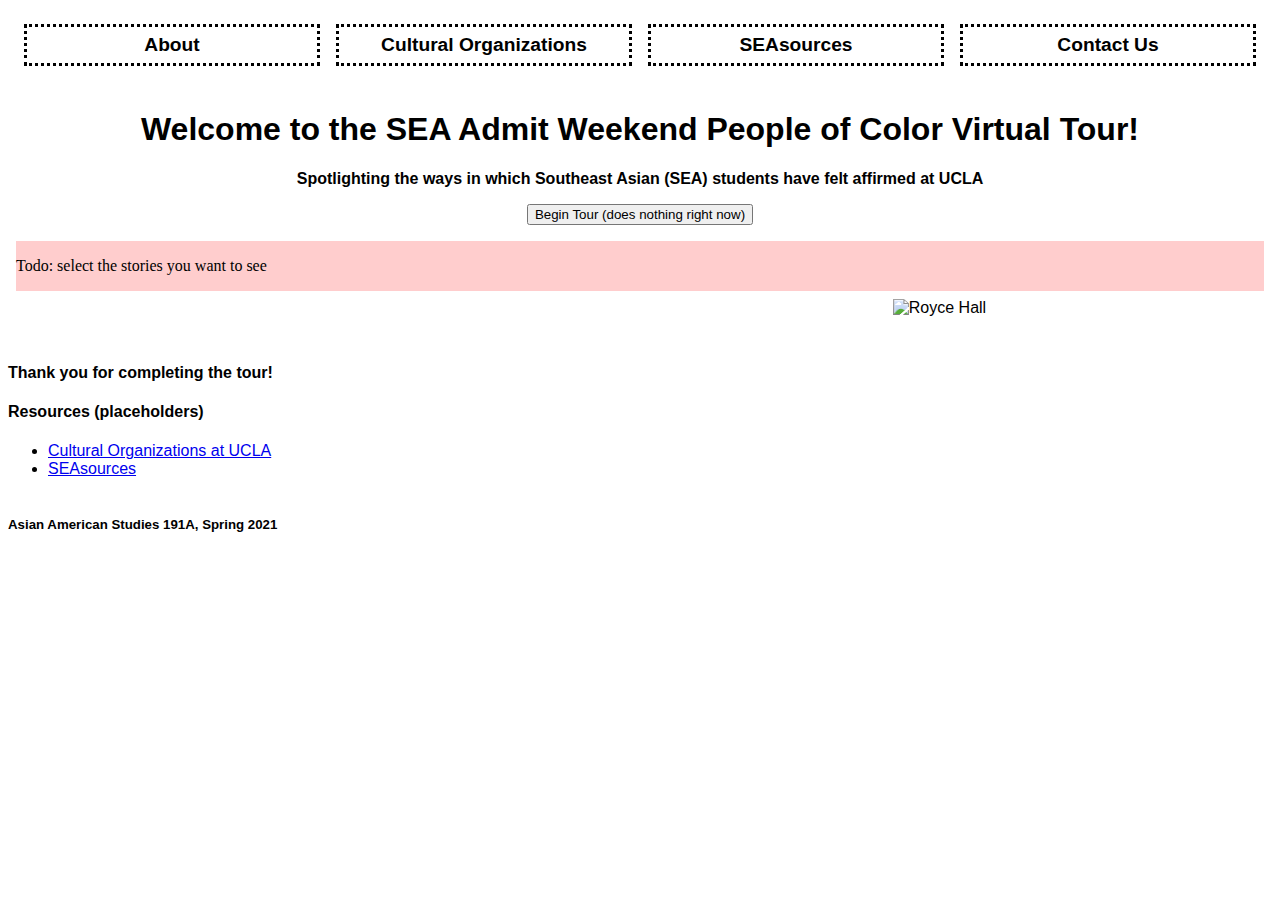
==== index.html @ 6bbccdfa "Switched map and story-image, added anonymous names, fixed scrollama" ====
<!DOCTYPE html>
<html lang = "en">
    <head>
        <title>SEA Admit Map</title>
        <meta charset="utf-8" />
        <link rel="shortcut icon" href="#">
        <link rel="stylesheet" href="style/styleIndex.css">

        <!-- Leaflet's css-->
        <link rel="stylesheet" href="https://unpkg.com/leaflet@1.7.1/dist/leaflet.css" />

        <!-- Leaflet's JavaScript-->
        <script src="https://unpkg.com/leaflet@1.7.1/dist/leaflet.js"></script>

        <!-- add scrollama -->
        <script src="https://unpkg.com/intersection-observer"></script>

        <!-- scrollama -->
        <script src='./js/scrollama.js'></script>
        <!-- note: we are using a customized version of scrollama that the dev made here: 
        https://github.com/russellgoldenberg/scrollama/issues/122 --> 

    </head>
    
    <body>
        <header>
            <div class="left1"> <a href="About.html"> About </a> </div>
            <div class="left2"> <a href="CulturalOrgs.html"> Cultural Organizations</a> </div>
            <div class="right1"> <a href="SEAsources.html"> SEAsources </a> </div>
            <div class="right2"> <a href="ContactUs.html"> Contact Us </a> </div>
        </header>

        <div id = "landing">
            <p> <h1>Welcome to the SEA Admit Weekend People of Color Virtual Tour! </h1></p>
            <p> Spotlighting the ways in which Southeast Asian (SEA) students have felt affirmed at UCLA</p>
            <button type="button">Begin Tour (does nothing right now)</button> 
            
        </div>

        <div id = "selection">
            <p>Todo: select the stories you want to see</p>
        </div>

        <!-- <div id = "temp-buttons"></div> -->
        
        <div id = "tour">
            <div id = "map"> </div>   

            <div id = "story-image"> 
                <img src = "images/royce.jpg" alt = "Royce Hall"> 
            </div>

            
            <div id = "sidebar"></div>
        </div>

        <div id = "modal"></div>

        <div id = "closing">
            <p> <h4>Thank you for completing the tour! </h4></p>
            <p> <h4>Resources (placeholders)</h4></p>
            <ul>
                <li><a href = "./CulturalOrgs.html">Cultural Organizations at UCLA</a></li>
                <li><a href = "./SEAsources.html">SEAsources</a></li>
            </ul>
        </div>



        <footer><h5>Asian American Studies 191A, Spring 2021</h5></footer> 
        <script src="js/init.js"></script>
        <script src="js/scroll.js"></script>
    </body>
</html>
---- style/styleIndex.css ----
body{
    background-image: url(https://www.myfreetextures.com/wp-content/uploads/2014/10/IGP5374.jpg);
    background-attachment: fixed;
    background-size: cover;
    display: grid;
    /* grid-template-columns: 0.7fr 0.3fr;  */
    grid-auto-rows: minmax(5px, auto); /* should look at this later */  
    grid-template-areas: "header" "landing" "selection" "tour" "footer"; 
    font-family: Verdana; 
}

header{
    grid-column: 1 / 3; 
    grid-area: header;
    display: flex;
    justify-content: center;
    font-family:'Segoe UI', Tahoma, Geneva, Verdana, sans-serif;
    background-color:rgba(255,255,255,0.75);
    font-weight: bolder;
    margin: 8px;
  }
  
  .left1{
   display:flex;
   width: 69%;
   margin: 8px;
   justify-content: center;
   border-style: dotted;
   font-size: larger;
   padding: 7px;
  }
  
  .left1 a:link, a:visited {
   text-decoration: none;
   color: black;
  }
  
  .left1 a:hover, a:active {
    text-decoration: underline;
    color: black;
  }
  
  .left2{
   display:flex;
   width: 69%;
   margin: 8px;
   justify-content: center;
   border-style: dotted;
   font-size: larger;
   padding: 7px;
  }
  
  .left2 a:link, a:visited {
   text-decoration: none;
   color: black;
  }
  
  .left2 a:hover, a:active {
    text-decoration: underline;
    color: black;
  }
  
  .right1{
   display:flex;
   width: 69%;
   margin: 8px;
   justify-content: center;
   border-style: dotted;
   font-size: larger;
   padding: 7px;
  }
  
  .right1 a:link, a:visited {
   text-decoration: none;
   color: black;
  }
  
  .right1 a:hover, a:active {
    text-decoration: underline;
    color: black;
  }
  
  .right2{
   display:flex;
   width: 69%;
   margin: 8px;
   justify-content: center;
   border-style: dotted;
   font-size: larger;
   padding: 7px;
  }
  
  .right2 a:link, a:visited {
   text-decoration: none;
   color: black;
  }
  
  .right2 a:hover, a:active {
    text-decoration: underline;
    color: black;
  }  

#landing{

  grid-row: 2; 
    font-family:'Segoe UI', Tahoma, Geneva, Verdana, sans-serif;
    background-color:rgba(255,255,255,0.75);
    font-weight: bolder;
    justify-content: center;
    margin: 8px;
    text-align: center;
}

#selection{
  grid-area: selection; 
  grid-row: 3; 
  background-color: rgb(255, 205, 205);
  margin: 8px; 
}

#tour{
    grid-area: tour; 
    position: sticky; 
    grid-row: 4; 
    grid-template-columns: 0.7fr 0.3fr; 
    grid-template-rows: 0.4fr 0.6fr; 
    grid-template-areas: "map story-image" "map sidebar";
    font-family:'Segoe UI', Tahoma, Geneva, Verdana, sans-serif;
    background-color:rgba(255,255,255,0.75);
    display: grid; 
}

#story-image{
    grid-area: story-image; 
    grid-column: 2; 
    grid-row: 1; 
    /* position: sticky; */
    top: 0; 
    bottom: 0; 
    font-family:'Segoe UI', Tahoma, Geneva, Verdana, sans-serif;
    background-color:rgba(255,255,255,0.75);
}

#map{ /* help */
  grid-area: map; 
  grid-column: 1; 
  grid-row: 1/-1; 
  font-family:'Segoe UI', Tahoma, Geneva, Verdana, sans-serif;
  background-color:rgba(255,255,255,0.75);
}

#sidebar{
  grid-area: sidebar; 
  grid-column: 2; 
  grid-row: 2; 
  display: grid; 
  grid-template-rows: repeat(3, minmax(0, auto-fit)); 
  overflow-y: scroll; 
} 

.story{ /* borders not showing :( */
  border-style: solid; 
  border-width: thin;
  border-color: black; 
  padding: 5px;
}


img{
    max-width: 100%; 
    max-height: 100%; 
    font-family:'Segoe UI', Tahoma, Geneva, Verdana, sans-serif;
    background-color:rgba(255,255,255,0.75);
}

.btn-group button {
  background-color: #6c9bc7; /* Green background */
  border: 1px #000000; /* Green border */
  color: white; /* White text */
  padding: 10px 24px; /* Some padding */
  cursor: pointer; /* Pointer/hand icon */
  float: left; /* Float the buttons side by side */
  font-family:'Segoe UI', Tahoma, Geneva, Verdana, sans-serif;
  position: relative;
  z-index: 99999;
}

/* Clear floats (clearfix hack) */
.btn-group:after {
  content: "";
  clear: both;
  display: table;
}

.btn-group button:not(:last-child) {
  border-right: none; /* Prevent double borders */
}

/* Add a background color on hover */
.btn-group button:hover {
  background-color: #4576a3;
}


#closing{

  grid-row: 8; 
  font-family:'Segoe UI', Tahoma, Geneva, Verdana, sans-serif;
}

footer{

  grid-row: 9; 
    font-family:'Segoe UI', Tahoma, Geneva, Verdana, sans-serif;
    background-color:rgba(255,255,255,0.75);
}


/* #story-buttons{
    grid-area: story-buttons; 
    font-family:'Segoe UI', Tahoma, Geneva, Verdana, sans-serif;
    background-color:rgba(255,255,255,0.75);
} */
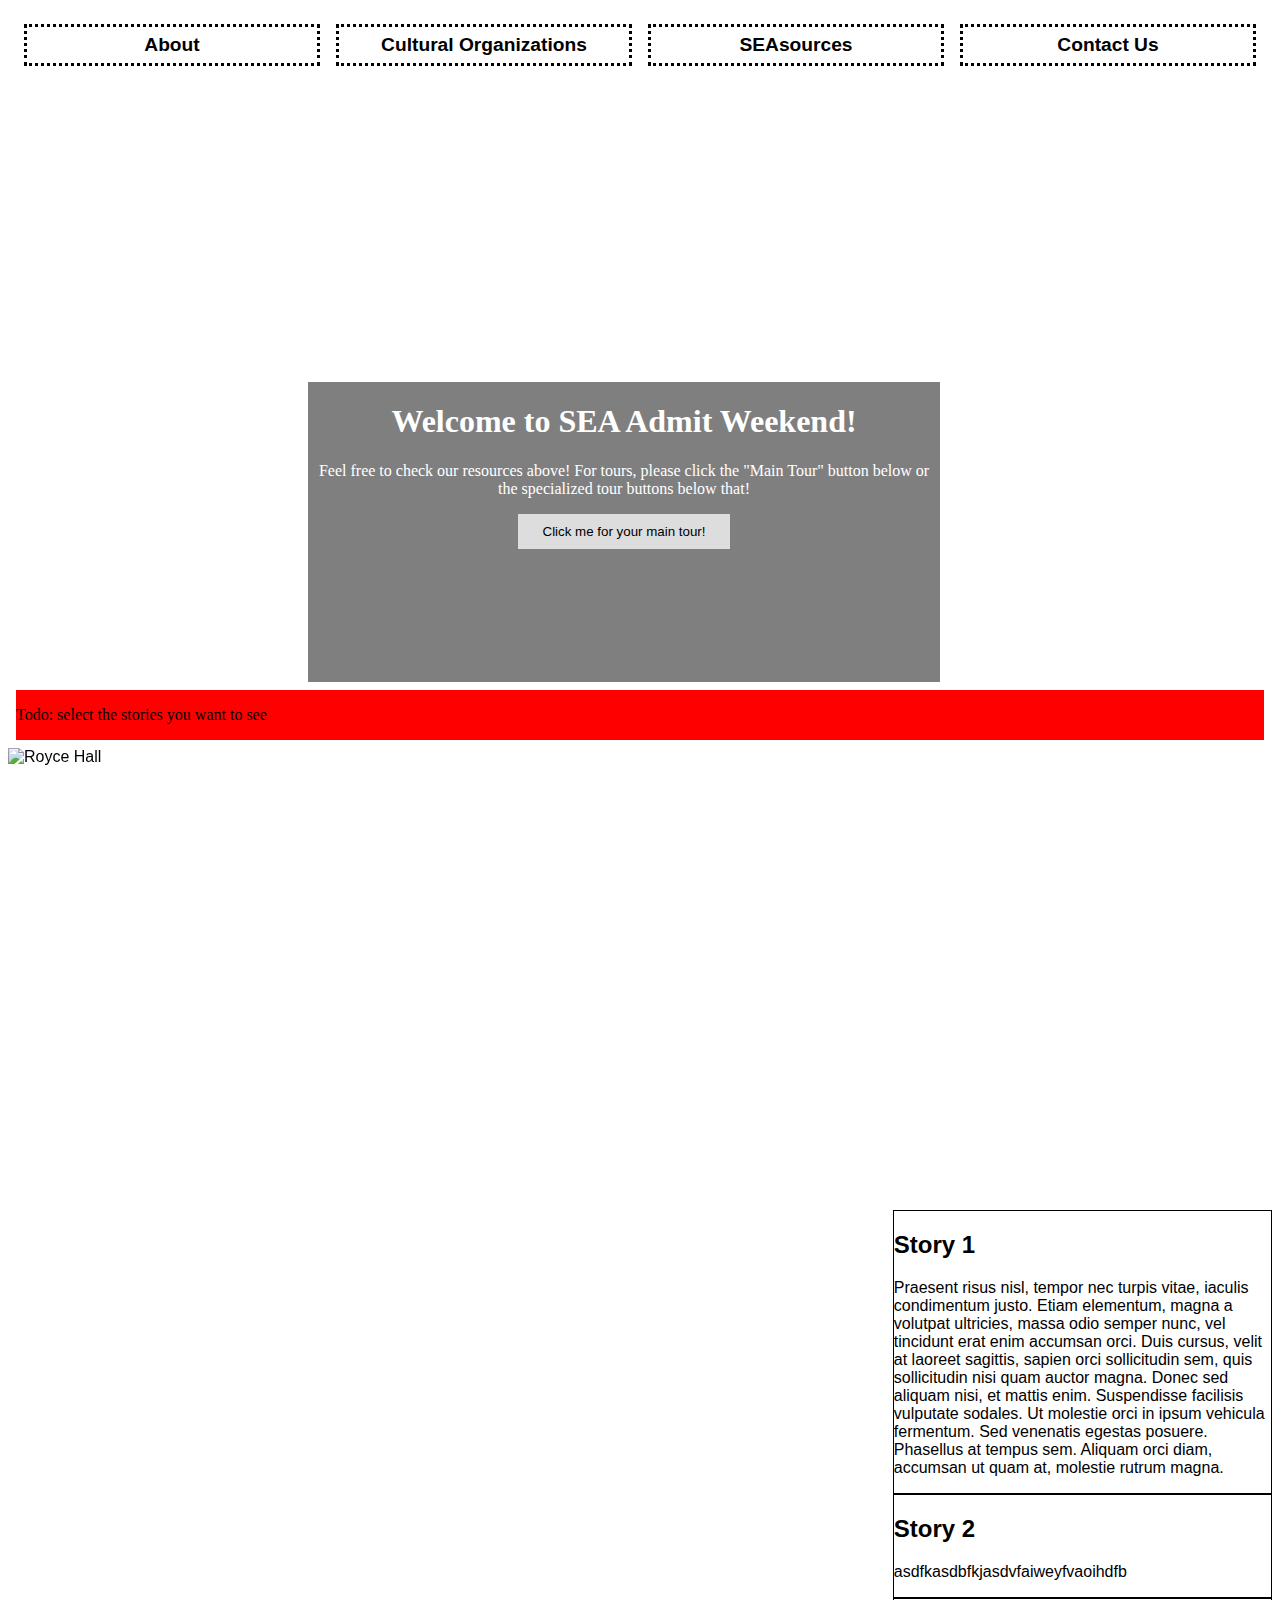
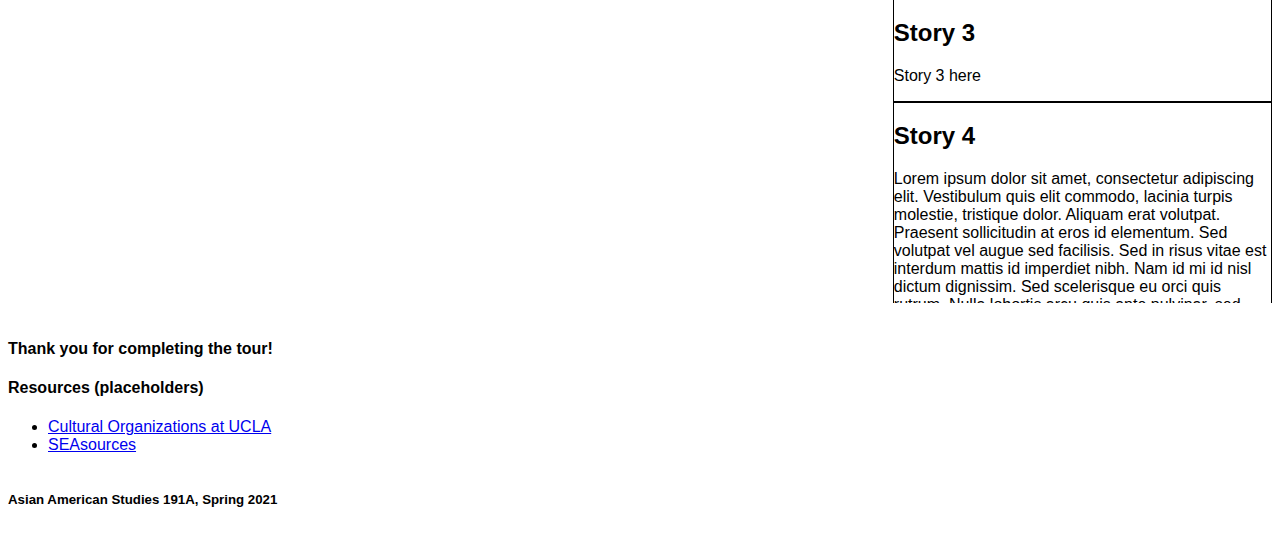
==== commit 2b97d1e1: "hero-image-v1" ====
--- a/index.html
+++ b/index.html
@@ -30,12 +30,19 @@
             <div class="right2"> <a href="ContactUs.html"> Contact Us </a> </div>
         </header>
 
-        <div id = "landing">
+        <!-- <div id = "landing">
             <p> <h1>Welcome to the SEA Admit Weekend People of Color Virtual Tour! </h1></p>
-            <p> Spotlighting the ways in which Southeast Asian (SEA) students have felt affirmed at UCLA</p>
-            <button type="button">Begin Tour (does nothing right now)</button> 
+            <img src = "images/landingpic.png" alt = "Group picture of SEA Admit Weekend(?)"> 
             
-        </div>
+        </div> -->
+
+        <div class="hero-image">
+            <div class="hero-text">
+              <h1>Welcome to SEA Admit Weekend!</h1>
+              <p>Feel free to check our resources above! For tours, please click the "Main Tour" button below or the specialized tour buttons below that!</p>
+              <button>Click me for your main tour!</button>
+            </div>
+          </div>
 
         <div id = "selection">
             <p>Todo: select the stories you want to see</p>
@@ -44,17 +51,41 @@
         <!-- <div id = "temp-buttons"></div> -->
         
         <div id = "tour">
-            <div id = "map"> </div>   
-
             <div id = "story-image"> 
                 <img src = "images/royce.jpg" alt = "Royce Hall"> 
             </div>
 
-            
-            <div id = "sidebar"></div>
+            <div id = "map"> </div>     
+
+            <div id = "sidebar">
+                <div class = "story" index= "0"> 
+                    <h2>Story 1 </h2>
+                    <p>Praesent risus nisl, tempor nec turpis vitae, iaculis condimentum justo. Etiam elementum, magna a volutpat ultricies, massa odio semper nunc, vel tincidunt erat enim accumsan orci. Duis cursus, velit at laoreet sagittis, sapien orci sollicitudin sem, quis sollicitudin nisi quam auctor magna. Donec sed aliquam nisi, et mattis enim. Suspendisse facilisis vulputate sodales. Ut molestie orci in ipsum vehicula fermentum. Sed venenatis egestas posuere. Phasellus at tempus sem. Aliquam orci diam, accumsan ut quam at, molestie rutrum magna.</p>
+                </div>
+    
+                <div class = "story" index= "1"> 
+                    <h2>Story 2</h2>
+                    <p>asdfkasdbfkjasdvfaiweyfvaoihdfb</p>
+                </div>
+    
+                <div class = "story" index= "2"> 
+                    <h2>Story 3</h2>
+                    <p>Story 3 here</p>
+                </div>
+
+                <div class = "story" index= "3"> 
+                    <h2>Story 4</h2>
+                    <p>
+                        Lorem ipsum dolor sit amet, consectetur adipiscing elit. Vestibulum quis elit commodo, lacinia turpis molestie, tristique dolor. Aliquam erat volutpat. Praesent sollicitudin at eros id elementum. Sed volutpat vel augue sed facilisis. Sed in risus vitae est interdum mattis id imperdiet nibh. Nam id mi id nisl dictum dignissim. Sed scelerisque eu orci quis rutrum. Nulla lobortis arcu quis ante pulvinar, sed hendrerit ligula sollicitudin. In non justo ante. Fusce dignissim quis arcu ut faucibus. Cras malesuada ligula vel gravida feugiat. Suspendisse potenti. Pellentesque malesuada consectetur bibendum. Aenean auctor nunc quis purus cursus, quis porttitor neque iaculis. Maecenas nibh turpis, consectetur non sodales in, iaculis quis tellus.
+                        
+                        Ut diam augue, consectetur id arcu a, accumsan vehicula tortor. Curabitur et nisi enim. Phasellus blandit quam quis tortor interdum tincidunt. Sed dictum in metus in elementum. Donec sit amet rhoncus felis. Quisque lorem ipsum, rutrum ac justo ut, hendrerit scelerisque mauris. Proin placerat suscipit arcu, nec elementum odio consequat eget. Sed porta metus in rutrum tempor. Donec ligula nisi, tincidunt et consequat vitae, lobortis vel turpis. Maecenas at tellus eu ipsum tempor ornare sit amet a ante. Praesent nec enim felis. Vivamus ultrices volutpat sem, a fringilla felis hendrerit eget. Integer imperdiet erat vitae bibendum eleifend. Pellentesque habitant morbi tristique senectus et netus et malesuada fames ac turpis egestas. Vestibulum interdum lectus sit amet leo luctus maximus. Suspendisse augue arcu, elementum mattis porta nec, ultrices in nisl.</p>
+                </div>
+
+                <div class = "story" index= "4"> </div>
+            </div>
         </div>
 
-        <div id = "modal"></div>
+
 
         <div id = "closing">
             <p> <h4>Thank you for completing the tour! </h4></p>
@@ -65,8 +96,6 @@
             </ul>
         </div>
 
-
-
         <footer><h5>Asian American Studies 191A, Spring 2021</h5></footer> 
         <script src="js/init.js"></script>
         <script src="js/scroll.js"></script>
--- a/style/styleIndex.css
+++ b/style/styleIndex.css
@@ -5,7 +5,7 @@
     display: grid;
     /* grid-template-columns: 0.7fr 0.3fr;  */
     grid-auto-rows: minmax(5px, auto); /* should look at this later */  
-    grid-template-areas: "header" "landing" "selection" "tour" "footer"; 
+    grid-template-areas: "header" "hero-image" "selection" "tour" "footer"; 
     font-family: Verdana; 
 }
 
@@ -100,7 +100,7 @@
     color: black;
   }  
 
-#landing{
+/* #landing{
 
   grid-row: 2; 
     font-family:'Segoe UI', Tahoma, Geneva, Verdana, sans-serif;
@@ -109,22 +109,66 @@
     justify-content: center;
     margin: 8px;
     text-align: center;
+} */
+
+.hero-image {
+  grid-area: hero-image;
+  margin: 300px;
+  /* Use "linear-gradient" to add a darken background effect to the image (photographer.jpg). This will make the text easier to read */
+  background-image: linear-gradient(rgba(0, 0, 0, 0.5), rgba(0, 0, 0, 0.5)), url("https://scontent-lax3-2.xx.fbcdn.net/v/t1.6435-0/p640x640/57468041_1052207834979297_494513407655936000_n.jpg?_nc_cat=100&ccb=1-3&_nc_sid=e3f864&_nc_ohc=a1AA50JGeusAX8VtBy4&_nc_ht=scontent-lax3-2.xx&tp=6&oh=ab0aa0428b93450f67762dbfe47cf05f&oe=60E870C4");
+  /* Set a specific height */
+  width : 50%;
+  height: 50%;
+
+  /* Position and center the image to scale nicely on all screens */
+  background-position: center;
+  background-repeat: no-repeat;
+  background-size: cover;
+  position: relative;
+}
+
+/* Place text in the middle of the image */
+.hero-text {
+  text-align: center;
+  position: absolute;
+  width : 100%;
+  height: 100%;
+  top: 50%;
+  left: 50%;
+  transform: translate(-50%, -50%);
+  color: white;
+}
+
+.hero-text button {
+  border: none;
+  outline: 0;
+  display: inline-block;
+  padding: 10px 25px;
+  color: black;
+  background-color: #ddd;
+  text-align: center;
+  cursor: pointer;
+}
+
+.hero-text button:hover {
+  background-color: #555;
+  color: white;
 }
 
 #selection{
   grid-area: selection; 
   grid-row: 3; 
-  background-color: rgb(255, 205, 205);
+  background-color: red;
   margin: 8px; 
 }
 
 #tour{
     grid-area: tour; 
-    position: sticky; 
+
     grid-row: 4; 
     grid-template-columns: 0.7fr 0.3fr; 
     grid-template-rows: 0.4fr 0.6fr; 
-    grid-template-areas: "map story-image" "map sidebar";
+    grid-template-areas: "story-image map" "story-image sidebar";
     font-family:'Segoe UI', Tahoma, Geneva, Verdana, sans-serif;
     background-color:rgba(255,255,255,0.75);
     display: grid; 
@@ -132,27 +176,26 @@
 
 #story-image{
     grid-area: story-image; 
-    grid-column: 2; 
-    grid-row: 1; 
-    /* position: sticky; */
+    grid-column: 1; 
+    position: sticky; 
     top: 0; 
     bottom: 0; 
     font-family:'Segoe UI', Tahoma, Geneva, Verdana, sans-serif;
     background-color:rgba(255,255,255,0.75);
 }
 
-#map{ /* help */
+#map{ /*????? */
   grid-area: map; 
-  grid-column: 1; 
-  grid-row: 1/-1; 
+  grid-column: 2; 
+  grid-row: 1; 
+  /*position: sticky;  doesnt work*/ 
   font-family:'Segoe UI', Tahoma, Geneva, Verdana, sans-serif;
   background-color:rgba(255,255,255,0.75);
+
 }
 
 #sidebar{
   grid-area: sidebar; 
-  grid-column: 2; 
-  grid-row: 2; 
   display: grid; 
   grid-template-rows: repeat(3, minmax(0, auto-fit)); 
   overflow-y: scroll; 
@@ -162,8 +205,16 @@
   border-style: solid; 
   border-width: thin;
   border-color: black; 
-  padding: 5px;
-}
+}
+/* Todo: Avoid repetitoin with individual story divs*/
+/* .story1{
+  background-color:rgba(255,255,255,0.75);
+}
+
+.story3{
+  background-color:rgba(255,255,255,0.75);
+} */
+
 
 
 img{
@@ -173,33 +224,7 @@
     background-color:rgba(255,255,255,0.75);
 }
 
-.btn-group button {
-  background-color: #6c9bc7; /* Green background */
-  border: 1px #000000; /* Green border */
-  color: white; /* White text */
-  padding: 10px 24px; /* Some padding */
-  cursor: pointer; /* Pointer/hand icon */
-  float: left; /* Float the buttons side by side */
-  font-family:'Segoe UI', Tahoma, Geneva, Verdana, sans-serif;
-  position: relative;
-  z-index: 99999;
-}
-
-/* Clear floats (clearfix hack) */
-.btn-group:after {
-  content: "";
-  clear: both;
-  display: table;
-}
-
-.btn-group button:not(:last-child) {
-  border-right: none; /* Prevent double borders */
-}
-
-/* Add a background color on hover */
-.btn-group button:hover {
-  background-color: #4576a3;
-}
+
 
 
 #closing{
@@ -220,5 +245,4 @@
     grid-area: story-buttons; 
     font-family:'Segoe UI', Tahoma, Geneva, Verdana, sans-serif;
     background-color:rgba(255,255,255,0.75);
-} */
-
+} */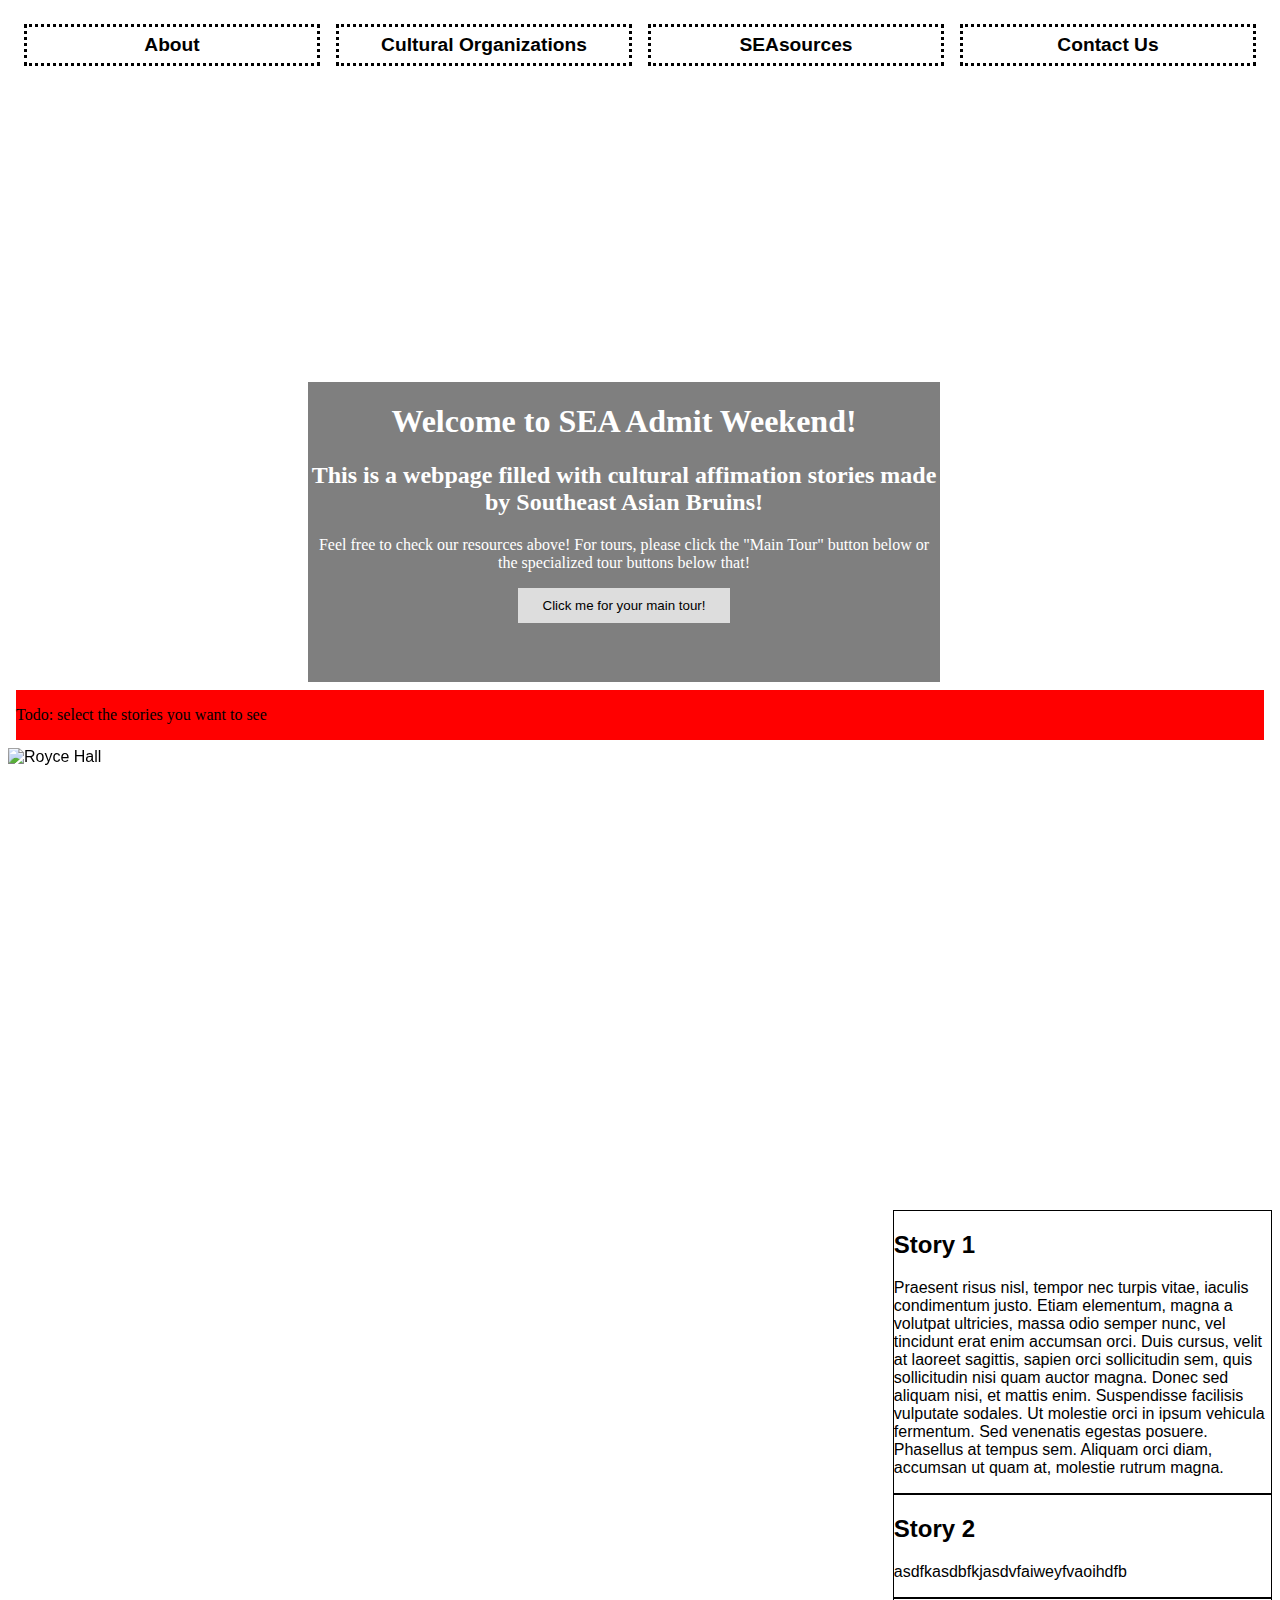
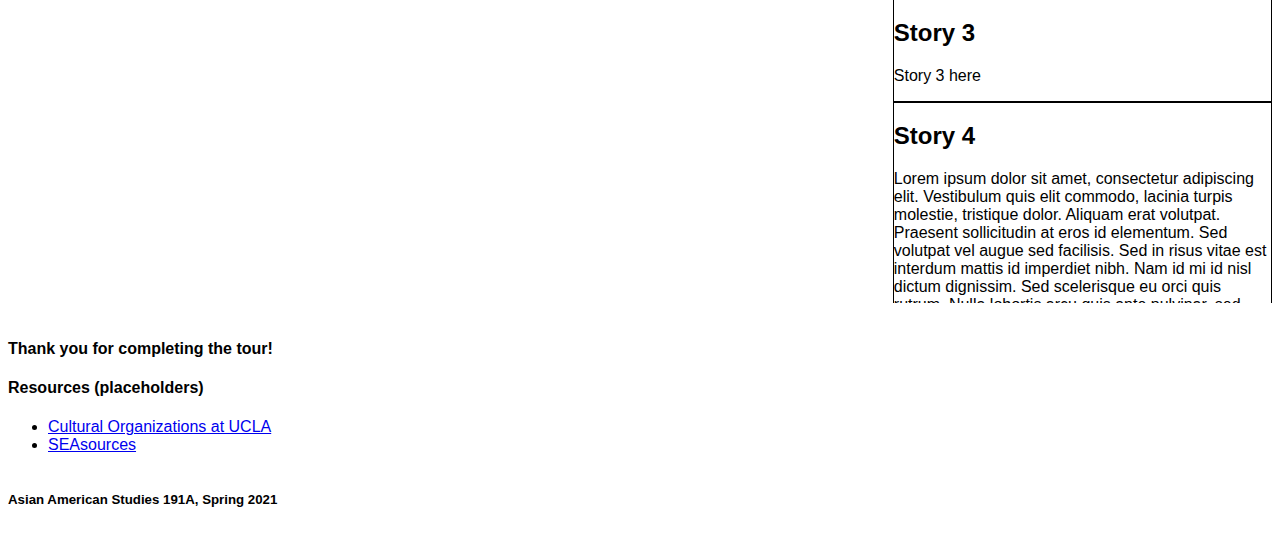
==== commit ec8ad941: "added affirmation story" ====
--- a/index.html
+++ b/index.html
@@ -39,6 +39,7 @@
         <div class="hero-image">
             <div class="hero-text">
               <h1>Welcome to SEA Admit Weekend!</h1>
+              <h2>This is a webpage filled with cultural affimation stories made by Southeast Asian Bruins!</h2>
               <p>Feel free to check our resources above! For tours, please click the "Main Tour" button below or the specialized tour buttons below that!</p>
               <button>Click me for your main tour!</button>
             </div>
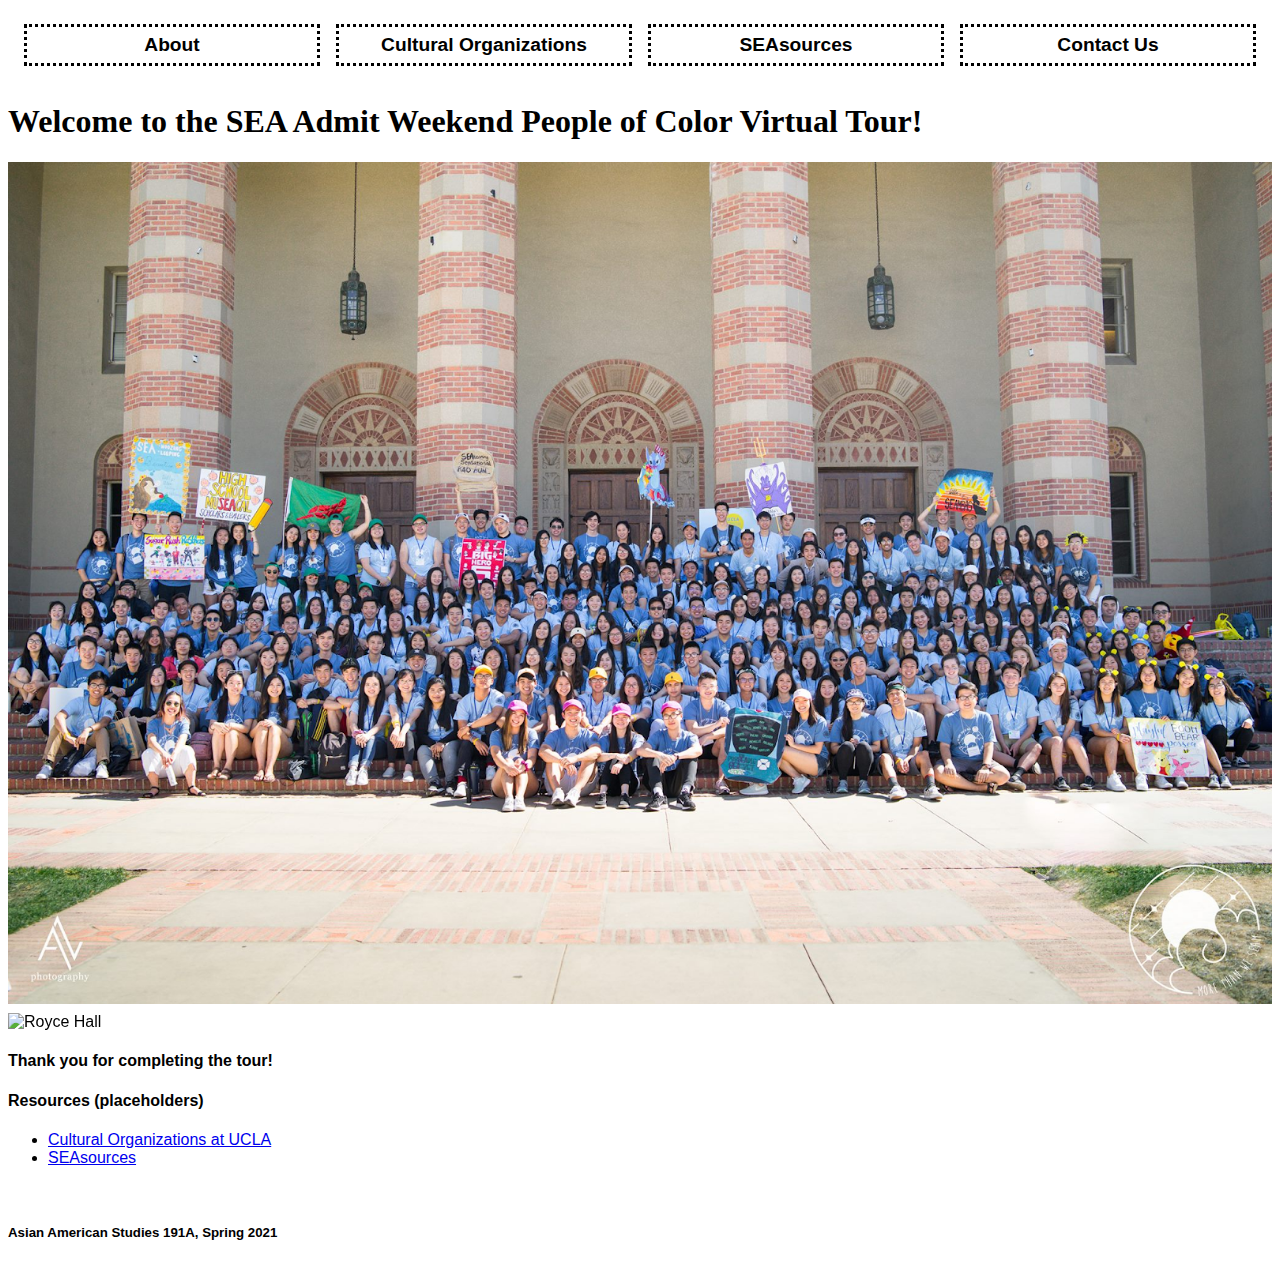
==== commit 289f639d: "almost,, did the modals :')" ====
--- a/index.html
+++ b/index.html
@@ -5,6 +5,9 @@
         <meta charset="utf-8" />
         <link rel="shortcut icon" href="#">
         <link rel="stylesheet" href="style/styleIndex.css">
+        <!-- <meta name="viewport" content="width=device-width, initial-scale=1"> -->
+<body>
+
 
         <!-- Leaflet's css-->
         <link rel="stylesheet" href="https://unpkg.com/leaflet@1.7.1/dist/leaflet.css" />
@@ -30,24 +33,12 @@
             <div class="right2"> <a href="ContactUs.html"> Contact Us </a> </div>
         </header>
 
-        <!-- <div id = "landing">
+        <div id = "landing">
             <p> <h1>Welcome to the SEA Admit Weekend People of Color Virtual Tour! </h1></p>
             <img src = "images/landingpic.png" alt = "Group picture of SEA Admit Weekend(?)"> 
             
-        </div> -->
+        </div>
 
-        <div class="hero-image">
-            <div class="hero-text">
-              <h1>Welcome to SEA Admit Weekend!</h1>
-              <h2>This is a webpage filled with cultural affimation stories made by Southeast Asian Bruins!</h2>
-              <p>Feel free to check our resources above! For tours, please click the "Main Tour" button below or the specialized tour buttons below that!</p>
-              <button>Click me for your main tour!</button>
-            </div>
-          </div>
-
-        <div id = "selection">
-            <p>Todo: select the stories you want to see</p>
-        </div>
 
         <!-- <div id = "temp-buttons"></div> -->
         
@@ -58,12 +49,18 @@
 
             <div id = "map"> </div>     
 
-            <div id = "sidebar">
-                <div class = "story" index= "0"> 
+        <div id = "sidebar">
+
+                <!-- <div class = "story" index= "0"> 
                     <h2>Story 1 </h2>
+                    <div class="btn-group">
+                        <button onclick="window.location.href='About.html';">Apple</button>
+                        <button onclick="window.location.href='About.html';">Samsung</button>
+                        <button onclick="window.location.href='About.html';">Sony</button>
+                        </div>
                     <p>Praesent risus nisl, tempor nec turpis vitae, iaculis condimentum justo. Etiam elementum, magna a volutpat ultricies, massa odio semper nunc, vel tincidunt erat enim accumsan orci. Duis cursus, velit at laoreet sagittis, sapien orci sollicitudin sem, quis sollicitudin nisi quam auctor magna. Donec sed aliquam nisi, et mattis enim. Suspendisse facilisis vulputate sodales. Ut molestie orci in ipsum vehicula fermentum. Sed venenatis egestas posuere. Phasellus at tempus sem. Aliquam orci diam, accumsan ut quam at, molestie rutrum magna.</p>
                 </div>
-    
+
                 <div class = "story" index= "1"> 
                     <h2>Story 2</h2>
                     <p>asdfkasdbfkjasdvfaiweyfvaoihdfb</p>
@@ -82,8 +79,8 @@
                         Ut diam augue, consectetur id arcu a, accumsan vehicula tortor. Curabitur et nisi enim. Phasellus blandit quam quis tortor interdum tincidunt. Sed dictum in metus in elementum. Donec sit amet rhoncus felis. Quisque lorem ipsum, rutrum ac justo ut, hendrerit scelerisque mauris. Proin placerat suscipit arcu, nec elementum odio consequat eget. Sed porta metus in rutrum tempor. Donec ligula nisi, tincidunt et consequat vitae, lobortis vel turpis. Maecenas at tellus eu ipsum tempor ornare sit amet a ante. Praesent nec enim felis. Vivamus ultrices volutpat sem, a fringilla felis hendrerit eget. Integer imperdiet erat vitae bibendum eleifend. Pellentesque habitant morbi tristique senectus et netus et malesuada fames ac turpis egestas. Vestibulum interdum lectus sit amet leo luctus maximus. Suspendisse augue arcu, elementum mattis porta nec, ultrices in nisl.</p>
                 </div>
 
-                <div class = "story" index= "4"> </div>
-            </div>
+                <div class = "story" index= "4"> </div> -->
+            <!-- </div> -->
         </div>
 
 
@@ -96,9 +93,20 @@
                 <li><a href = "./SEAsources.html">SEAsources</a></li>
             </ul>
         </div>
-
+        <div id="clubModal">
+            <!-- // is the cool black blackground: theBlackModalThingy -->
+            <!-- <div id="myModal" class ="modal"> -->
+                <!-- the content that sits above the cool background: coolModalContent -->
+                <!-- <div class="modal-content">TEST MODAL</div> -->
+            <!-- </div> -->
+            <!-- here is what your target should look like: -->
+            <!-- <div id="clubModal_vsu" class="theBlackModalThingy"> -->
+                <!-- <div class="modal-content"> All the cool VSU stuff</div> -->
+            </div>
+            
+        </div>
+        
         <footer><h5>Asian American Studies 191A, Spring 2021</h5></footer> 
         <script src="js/init.js"></script>
-        <script src="js/scroll.js"></script>
     </body>
 </html>
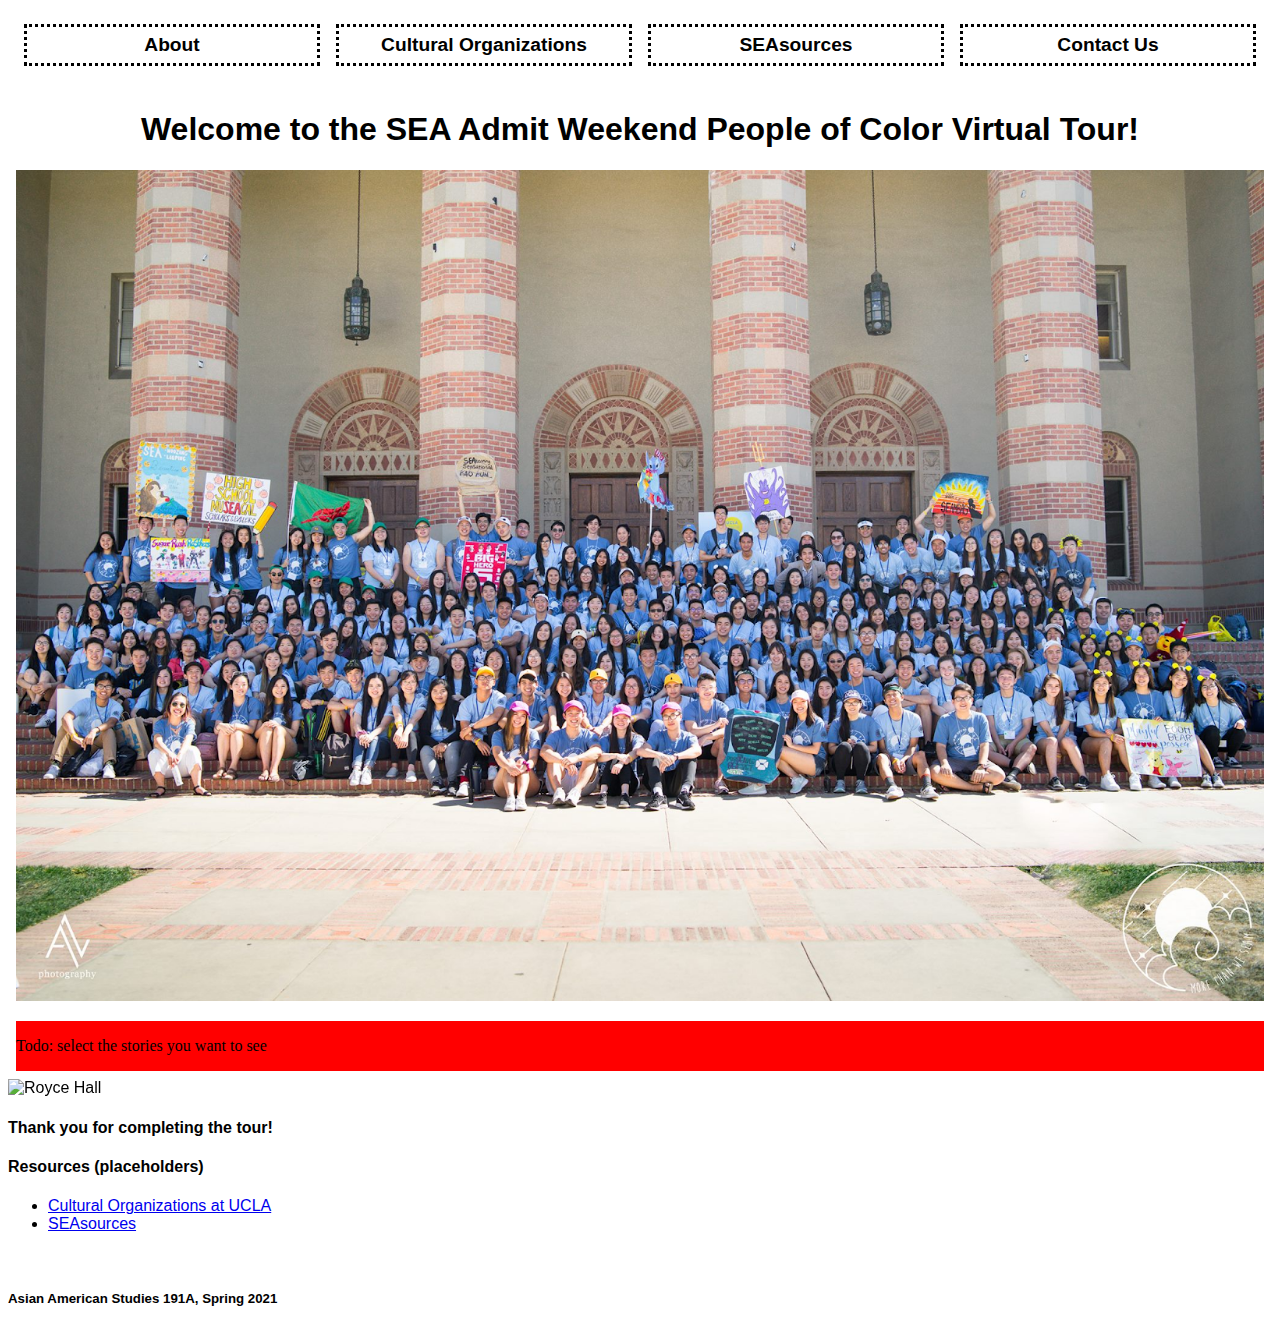
==== commit 98c71cbe: "Merge branch" ====
--- a/index.html
+++ b/index.html
@@ -39,6 +39,9 @@
             
         </div>
 
+        <div id = "selection">
+            <p>Todo: select the stories you want to see</p>
+        </div>
 
         <!-- <div id = "temp-buttons"></div> -->
         
@@ -108,5 +111,6 @@
         
         <footer><h5>Asian American Studies 191A, Spring 2021</h5></footer> 
         <script src="js/init.js"></script>
+        <script src="js/scroll.js"></script>
     </body>
 </html>
--- a/style/styleIndex.css
+++ b/style/styleIndex.css
@@ -5,7 +5,7 @@
     display: grid;
     /* grid-template-columns: 0.7fr 0.3fr;  */
     grid-auto-rows: minmax(5px, auto); /* should look at this later */  
-    grid-template-areas: "header" "hero-image" "selection" "tour" "footer"; 
+    grid-template-areas: "header" "landing" "selection" "tour" "footer"; 
     font-family: Verdana; 
 }
 
@@ -100,7 +100,7 @@
     color: black;
   }  
 
-/* #landing{
+#landing{
 
   grid-row: 2; 
     font-family:'Segoe UI', Tahoma, Geneva, Verdana, sans-serif;
@@ -109,50 +109,6 @@
     justify-content: center;
     margin: 8px;
     text-align: center;
-} */
-
-.hero-image {
-  grid-area: hero-image;
-  margin: 300px;
-  /* Use "linear-gradient" to add a darken background effect to the image (photographer.jpg). This will make the text easier to read */
-  background-image: linear-gradient(rgba(0, 0, 0, 0.5), rgba(0, 0, 0, 0.5)), url("https://scontent-lax3-2.xx.fbcdn.net/v/t1.6435-0/p640x640/57468041_1052207834979297_494513407655936000_n.jpg?_nc_cat=100&ccb=1-3&_nc_sid=e3f864&_nc_ohc=a1AA50JGeusAX8VtBy4&_nc_ht=scontent-lax3-2.xx&tp=6&oh=ab0aa0428b93450f67762dbfe47cf05f&oe=60E870C4");
-  /* Set a specific height */
-  width : 50%;
-  height: 50%;
-
-  /* Position and center the image to scale nicely on all screens */
-  background-position: center;
-  background-repeat: no-repeat;
-  background-size: cover;
-  position: relative;
-}
-
-/* Place text in the middle of the image */
-.hero-text {
-  text-align: center;
-  position: absolute;
-  width : 100%;
-  height: 100%;
-  top: 50%;
-  left: 50%;
-  transform: translate(-50%, -50%);
-  color: white;
-}
-
-.hero-text button {
-  border: none;
-  outline: 0;
-  display: inline-block;
-  padding: 10px 25px;
-  color: black;
-  background-color: #ddd;
-  text-align: center;
-  cursor: pointer;
-}
-
-.hero-text button:hover {
-  background-color: #555;
-  color: white;
 }
 
 #selection{
@@ -205,7 +161,48 @@
   border-style: solid; 
   border-width: thin;
   border-color: black; 
-}
+  padding: 5px;
+}
+
+.modal {
+  display: none; /* Hidden by default */
+  position: fixed; /* Stay in place */
+  z-index: 9999; /* Sit on top */
+  left: 0;
+  top: 0;
+  width: 100%; /* Full width */
+  height: 100%; /* Full height */
+  overflow: auto; /* Enable scroll if needed */
+  background-color: rgb(0,0,0); /* Fallback color */
+  background-color: rgba(0,0,0,0.4); /* Black w/ opacity */
+}
+
+/* Modal Content/Box */
+.modal-content {
+  background-color: #fefefe;
+  margin: 15% auto; /* 15% from the top and centered */
+  padding: 20px;
+  border: 1px solid #888;
+  width: 80%; /* Could be more or less, depending on screen size */
+  z-index:9999;
+}
+
+/* The Close Button */
+.close {
+  color: #aaa;
+  float: right;
+  font-size: 28px;
+  font-weight: bold;
+}
+
+.close:hover,
+.close:focus {
+  color: black;
+  text-decoration: none;
+  cursor: pointer;
+}
+
+
 /* Todo: Avoid repetitoin with individual story divs*/
 /* .story1{
   background-color:rgba(255,255,255,0.75);
@@ -224,7 +221,33 @@
     background-color:rgba(255,255,255,0.75);
 }
 
-
+.btn-group button {
+  background-color: #6c9bc7; /* Green background */
+  border: 1px #000000; /* Green border */
+  color: white; /* White text */
+  padding: 10px 24px; /* Some padding */
+  cursor: pointer; /* Pointer/hand icon */
+  float: left; /* Float the buttons side by side */
+  font-family:'Segoe UI', Tahoma, Geneva, Verdana, sans-serif;
+  position: relative;
+  z-index: 99999;
+}
+
+/* Clear floats (clearfix hack) */
+.btn-group:after {
+  content: "";
+  clear: both;
+  display: table;
+}
+
+.btn-group button:not(:last-child) {
+  border-right: none; /* Prevent double borders */
+}
+
+/* Add a background color on hover */
+.btn-group button:hover {
+  background-color: #4576a3;
+}
 
 
 #closing{
@@ -245,4 +268,5 @@
     grid-area: story-buttons; 
     font-family:'Segoe UI', Tahoma, Geneva, Verdana, sans-serif;
     background-color:rgba(255,255,255,0.75);
-} */+} */
+
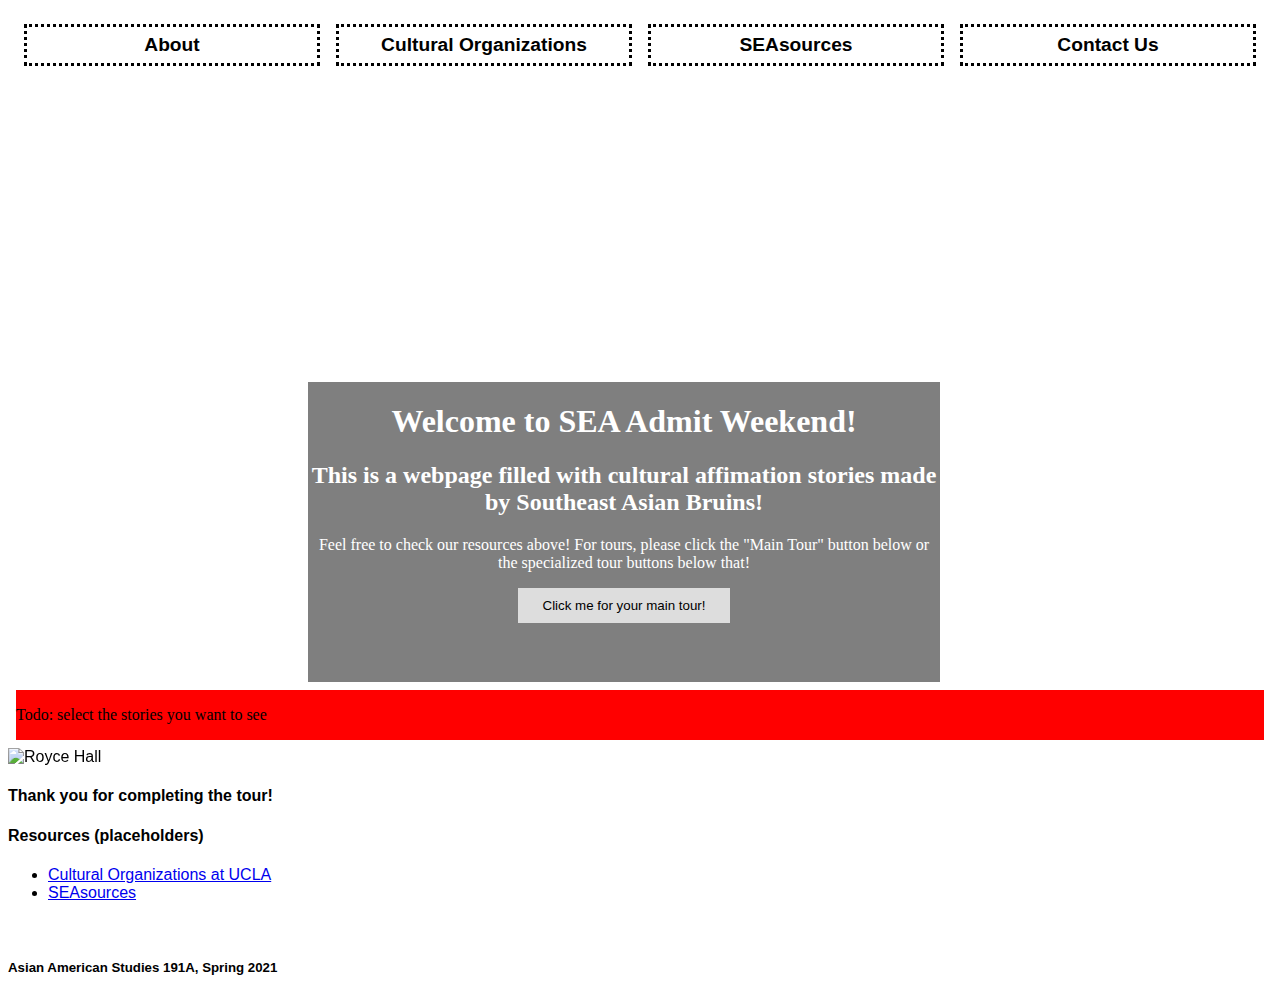
==== commit d8ae9670: "Merge pull request #1 from jason-muljadi/EmilyTest" ====
--- a/index.html
+++ b/index.html
@@ -33,11 +33,20 @@
             <div class="right2"> <a href="ContactUs.html"> Contact Us </a> </div>
         </header>
 
-        <div id = "landing">
+        <!-- <div id = "landing">
             <p> <h1>Welcome to the SEA Admit Weekend People of Color Virtual Tour! </h1></p>
             <img src = "images/landingpic.png" alt = "Group picture of SEA Admit Weekend(?)"> 
             
-        </div>
+        </div> -->
+
+        <div class="hero-image">
+            <div class="hero-text">
+              <h1>Welcome to SEA Admit Weekend!</h1>
+              <h2>This is a webpage filled with cultural affimation stories made by Southeast Asian Bruins!</h2>
+              <p>Feel free to check our resources above! For tours, please click the "Main Tour" button below or the specialized tour buttons below that!</p>
+              <button>Click me for your main tour!</button>
+            </div>
+          </div>
 
         <div id = "selection">
             <p>Todo: select the stories you want to see</p>
--- a/style/styleIndex.css
+++ b/style/styleIndex.css
@@ -5,7 +5,7 @@
     display: grid;
     /* grid-template-columns: 0.7fr 0.3fr;  */
     grid-auto-rows: minmax(5px, auto); /* should look at this later */  
-    grid-template-areas: "header" "landing" "selection" "tour" "footer"; 
+    grid-template-areas: "header" "hero-image" "selection" "tour" "footer"; 
     font-family: Verdana; 
 }
 
@@ -100,7 +100,7 @@
     color: black;
   }  
 
-#landing{
+/* #landing{
 
   grid-row: 2; 
     font-family:'Segoe UI', Tahoma, Geneva, Verdana, sans-serif;
@@ -109,6 +109,50 @@
     justify-content: center;
     margin: 8px;
     text-align: center;
+} */
+
+.hero-image {
+  grid-area: hero-image;
+  margin: 300px;
+  /* Use "linear-gradient" to add a darken background effect to the image (photographer.jpg). This will make the text easier to read */
+  background-image: linear-gradient(rgba(0, 0, 0, 0.5), rgba(0, 0, 0, 0.5)), url("https://scontent-lax3-2.xx.fbcdn.net/v/t1.6435-0/p640x640/57468041_1052207834979297_494513407655936000_n.jpg?_nc_cat=100&ccb=1-3&_nc_sid=e3f864&_nc_ohc=a1AA50JGeusAX8VtBy4&_nc_ht=scontent-lax3-2.xx&tp=6&oh=ab0aa0428b93450f67762dbfe47cf05f&oe=60E870C4");
+  /* Set a specific height */
+  width : 50%;
+  height: 50%;
+
+  /* Position and center the image to scale nicely on all screens */
+  background-position: center;
+  background-repeat: no-repeat;
+  background-size: cover;
+  position: relative;
+}
+
+/* Place text in the middle of the image */
+.hero-text {
+  text-align: center;
+  position: absolute;
+  width : 100%;
+  height: 100%;
+  top: 50%;
+  left: 50%;
+  transform: translate(-50%, -50%);
+  color: white;
+}
+
+.hero-text button {
+  border: none;
+  outline: 0;
+  display: inline-block;
+  padding: 10px 25px;
+  color: black;
+  background-color: #ddd;
+  text-align: center;
+  cursor: pointer;
+}
+
+.hero-text button:hover {
+  background-color: #555;
+  color: white;
 }
 
 #selection{
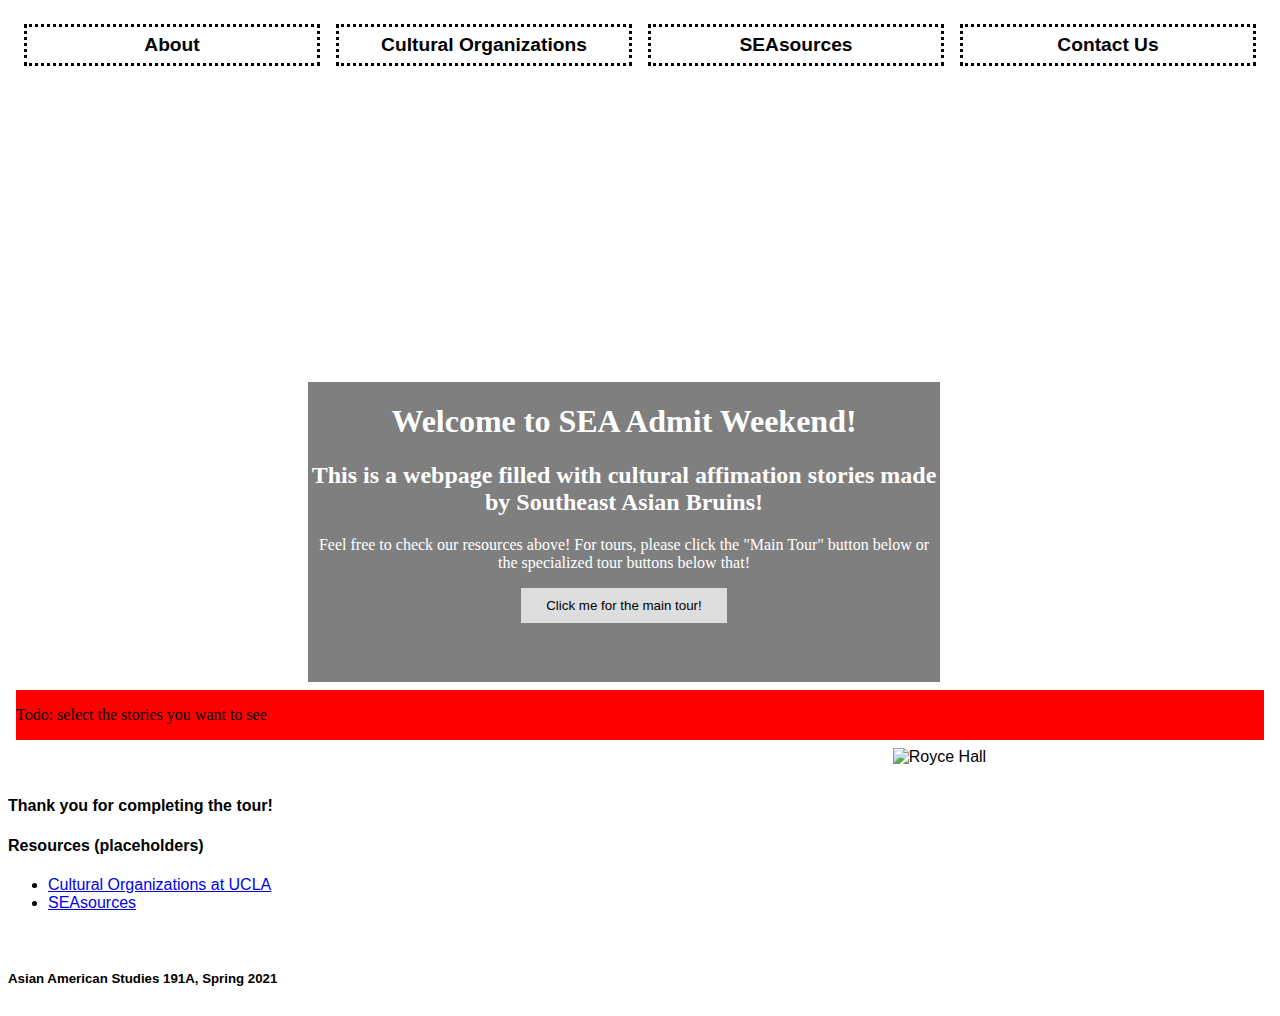
==== commit 1b7a360f: "hero-button update + got rid of the red bar" ====
--- a/index.html
+++ b/index.html
@@ -44,7 +44,7 @@
               <h1>Welcome to SEA Admit Weekend!</h1>
               <h2>This is a webpage filled with cultural affimation stories made by Southeast Asian Bruins!</h2>
               <p>Feel free to check our resources above! For tours, please click the "Main Tour" button below or the specialized tour buttons below that!</p>
-              <button>Click me for your main tour!</button>
+              <BUTTON TYPE="button" ONCLICK="alert('V.1: The main tour is currently the tour below! We plan on adding personalized tours for each cultural organizations at a later date when we gain more responses.')">Click me for the main tour!</BUTTON>
             </div>
           </div>
 
--- a/style/styleIndex.css
+++ b/style/styleIndex.css
@@ -168,7 +168,7 @@
     grid-row: 4; 
     grid-template-columns: 0.7fr 0.3fr; 
     grid-template-rows: 0.4fr 0.6fr; 
-    grid-template-areas: "story-image map" "story-image sidebar";
+    grid-template-areas: "map story-image" "map sidebar";
     font-family:'Segoe UI', Tahoma, Geneva, Verdana, sans-serif;
     background-color:rgba(255,255,255,0.75);
     display: grid; 
@@ -176,22 +176,19 @@
 
 #story-image{
     grid-area: story-image; 
-    grid-column: 1; 
-    position: sticky; 
-    top: 0; 
-    bottom: 0; 
+    /* grid-column: 1;  */
+    /* position: sticky;  */
     font-family:'Segoe UI', Tahoma, Geneva, Verdana, sans-serif;
     background-color:rgba(255,255,255,0.75);
 }
 
 #map{ /*????? */
   grid-area: map; 
-  grid-column: 2; 
-  grid-row: 1; 
+  /* grid-column: 2; 
+  grid-row: 1;  */
   /*position: sticky;  doesnt work*/ 
   font-family:'Segoe UI', Tahoma, Geneva, Verdana, sans-serif;
   background-color:rgba(255,255,255,0.75);
-
 }
 
 #sidebar{
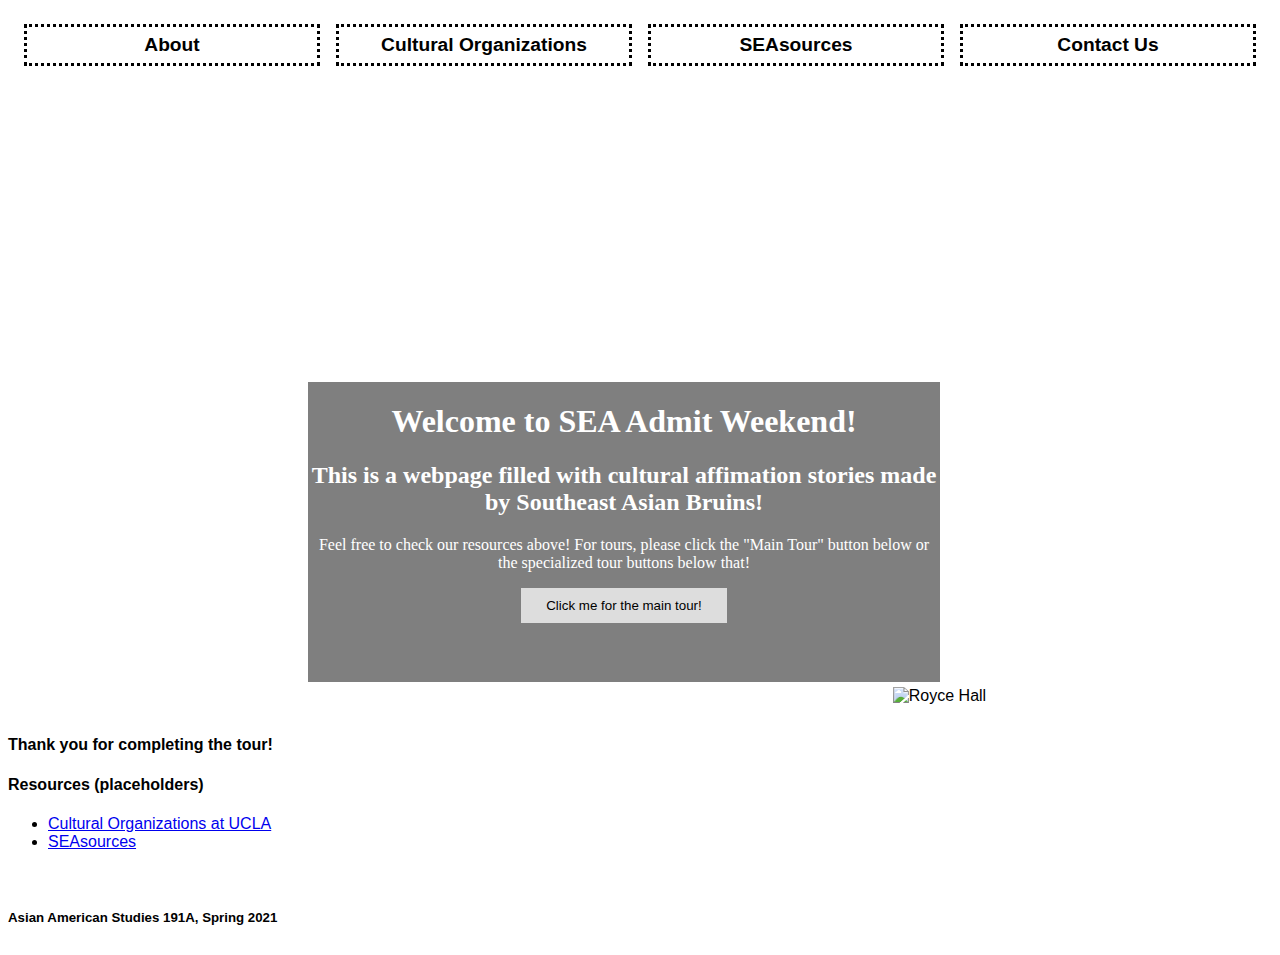
==== commit e225509b: "got rid of the pesky red bar" ====
--- a/index.html
+++ b/index.html
@@ -48,9 +48,9 @@
             </div>
           </div>
 
-        <div id = "selection">
-            <p>Todo: select the stories you want to see</p>
-        </div>
+        <!-- <div id = "selection">
+            <p>Select the stories you want to see</p>
+        </div> -->
 
         <!-- <div id = "temp-buttons"></div> -->
         
